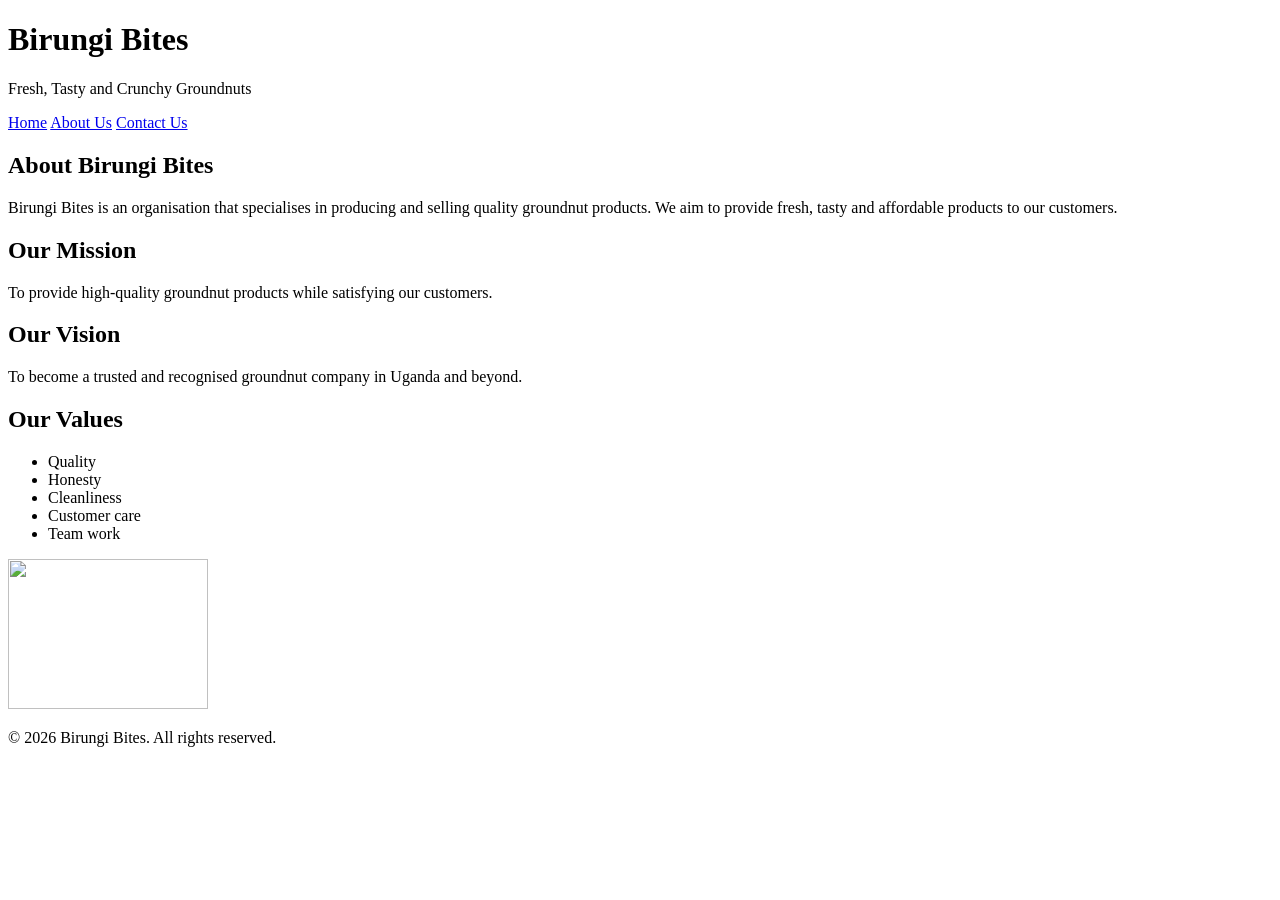
==== about.html @ 80229b6f "Add files via upload" ====
<!DOCTYPE html>
<html lang="en">

<head>
  <meta charset="UTF-8">
  <meta name="viewport" content="width=device-width, initial-scale=1.0">
  <title>About Us</title>
  <link rel="stylesheet" href="style.css">
</head>

<body>
  
  <header>
    <h1>Birungi Bites</h1>
    <p>Fresh, Tasty and Crunchy Groundnuts</p>
    
    <nav>
      <a href="index.html">Home</a>
      <a href="about.html">About Us</a>
      <a href="contact.html">Contact Us</a>
    </nav>
  </header>
  
  <main>
    <section class="content">
      <h2>About Birungi Bites</h2>
      <p>
        Birungi Bites is an organisation that specialises
        in producing and selling quality groundnut products.
        We aim to provide fresh, tasty and affordable products
        to our customers.
      </p>
      
      <h2>Our Mission</h2>
      <p>
        To provide high-quality groundnut products
        while satisfying our customers.
      </p>
      
      <h2>Our Vision</h2>
      <p>
        To become a trusted and recognised groundnut
        company in Uganda and beyond.
      </p>
      
      <h2>Our Values</h2>
      <ul>
        <li>Quality</li>
        <li>Honesty</li>
        <li>Cleanliness</li>
        <li>Customer care</li>
        <li>Team work</li>
      </ul>
      <img src="images/toon.png" width="200px" height="150px">
      
    </section>
  </main>
  
  <footer>
    <p>&copy; 2026 Birungi Bites. All rights reserved.</p>
  </footer>
  
</body>

</html>
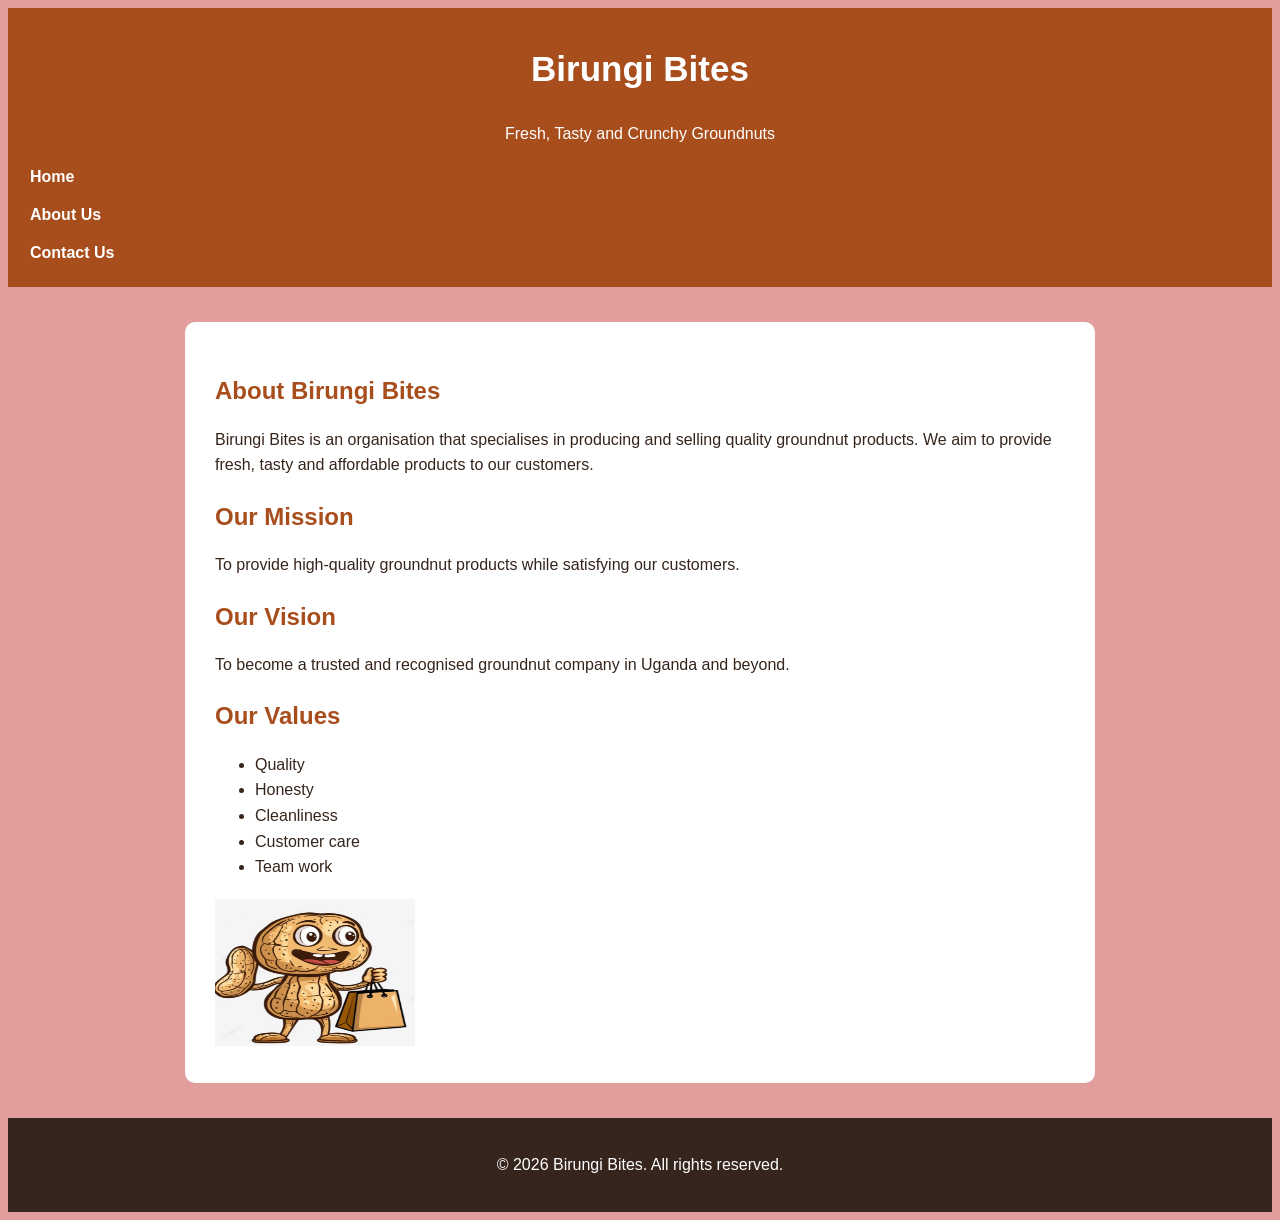
==== commit b10f0b5a: "Update image source path in about.html" ====
--- a/about.html
+++ b/about.html
@@ -51,7 +51,7 @@
         <li>Customer care</li>
         <li>Team work</li>
       </ul>
-      <img src="images/toon.png" width="200px" height="150px">
+      <img src="toon.png" width="200px" height="150px">
       
     </section>
   </main>
@@ -62,4 +62,4 @@
   
 </body>
 
-</html>+</html>
--- a/style.css
+++ b/style.css
@@ -0,0 +1,173 @@
+
+
+body {
+    font-family: Arial, sans-serif;
+    background-color: hwb(0 36% 19% / 0.596078431372549);
+    color: #35251c;
+    line-height: 1.6;
+}
+
+/* Header styling */
+header {
+    background-color: #a84d1c;
+    color: white;
+    text-align: center;
+    padding: 10px;
+}
+
+header h1 {
+    font-size: 35px;
+}
+
+nav {
+    margin-top: 18px;
+
+}
+
+nav a {
+    color: white;
+    text-decoration: none;
+    margin: 12px;
+    font-weight: bold;
+  display: flex;
+}
+
+nav a:hover {
+    color: #ffd28a;
+}
+
+/* Welcome section */
+.hero {
+    background-color: #f5d6a4;
+    text-align: center;
+    padding: 65px 20px;
+}
+
+.hero h2 {
+    font-size: 30px;
+    margin-bottom: 15px;
+}
+
+.hero p {
+    margin-bottom: 25px;
+}
+
+
+/* Products section */
+.productsq {
+    text-align: center;
+    padding: 40px 20px;
+}
+
+.products h2 {
+    margin-bottom: 25px;
+    color:white;
+}
+
+.product-box {
+    display: inline-block;
+    background-color: white;
+    width: 250px;
+    padding: 25px;
+    margin: 12px;
+    border-radius: 10px;
+    box-shadow: 0 3px 8px rgba(0,0,0,0.1);
+}
+
+/* About and contact sections */
+.content {
+    max-width: 850px;
+    margin: 35px auto;
+    padding: 30px;
+    background-color: white;
+    border-radius: 10px;
+}
+
+.content h2 {
+    color: #a84d1c;
+    margin-bottom: 15px;
+}
+
+.content p {
+    margin-bottom: 15px;
+}
+
+/* Contact form */
+form {
+    margin-top: 20px;
+}
+
+input, textarea {
+    width: 100%;
+    padding: 12px;
+    margin: 10px 0;
+    border: 1px solid #ccc;
+    border-radius: 5px;
+    font-family: Arial, sans-serif;
+}
+
+button {
+    background-color: #a84d1c;
+    color: white;
+    padding: 12px 25px;
+    border: none;
+    border-radius: 5px;
+}
+
+/* Footer styling */
+footer {
+    background-color: #35251c;
+    color: white;
+    text-align: center;
+    padding: 18px;
+    margin-top: 30px;
+}
+
+/* Mobile phone styling */
+@media (max-width: 600px) {
+    nav a {
+        display: inline-block;
+        margin: 7px;
+    }
+
+    .product-box {
+        width: 90%;
+    }
+
+    .content {
+        margin: 15px;
+    }
+}
+
+.home-page {
+    background-image: url("image/natural.png");
+    background-size: cover;
+    background-position: center;
+    background-repeat: no-repeat;
+    background-attachment: fixed;
+}
+
+
+.logo {
+    width: 120px;
+    height: 120px;
+    object-fit: contain;
+    display: block;
+    margin: 0 auto;
+  border-radius:120px;
+}
+
+.video-section {
+    text-align: center;
+    padding: 30px;
+    background-color: #fff8ed;
+}
+
+.video h2 {
+    color: white
+}
+.video{
+  display: flex;
+}
+
+
